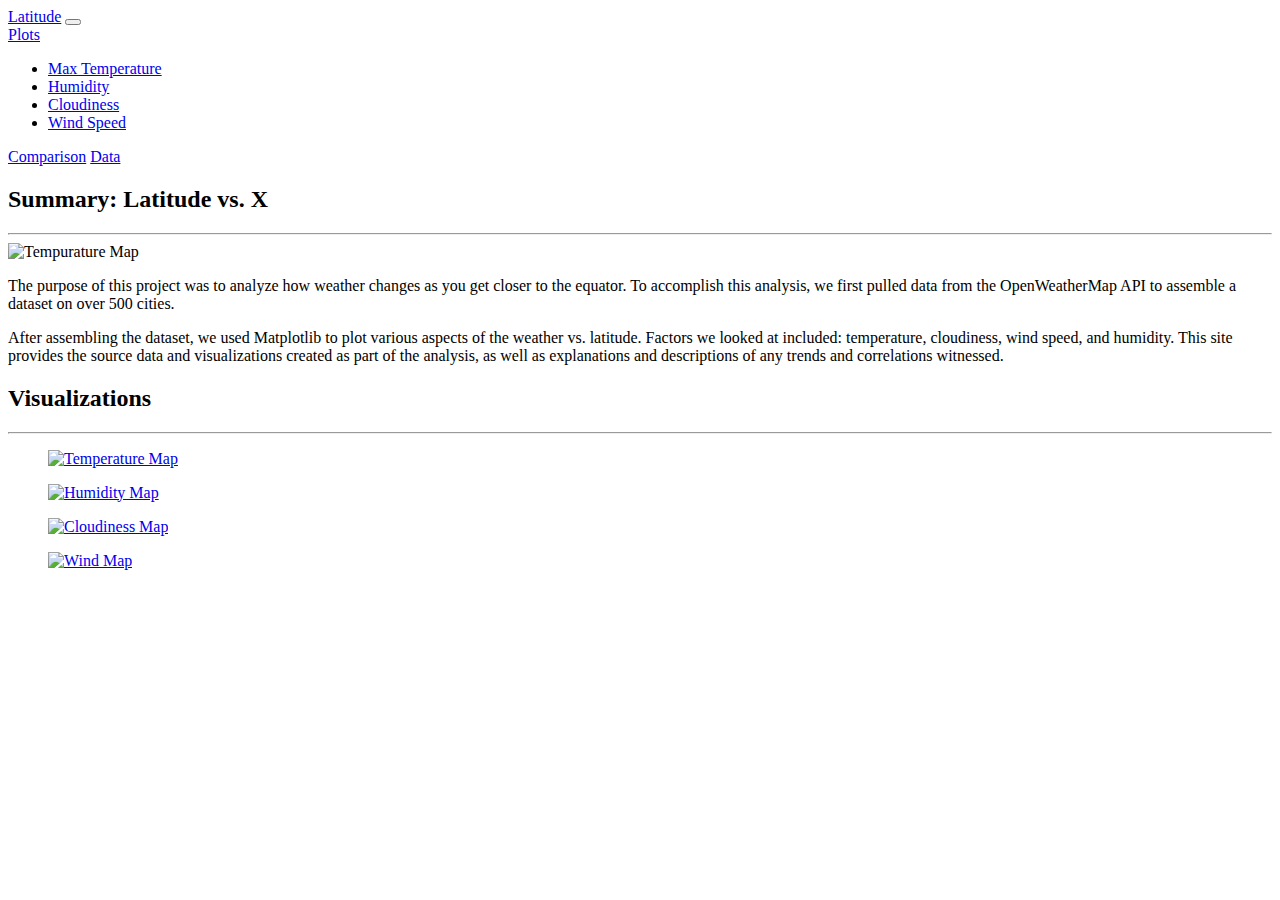
==== index.html @ 7c94f460 "initial commit" ====
<!DOCTYPE html>
<html lang="en-us">
  <head>

    <meta charset="UTF-8">
    <meta name="viewport" content="width=device-width, initial-scale=1">
    <meta http-equiv="X-UA-Compatible" content="ie=edge">

    <title>Landing Page</title>

    <!-- Boostrap Stylesheet -->
    <!-- <link rel="stylesheet" href="assets/css/bootstrap.min.css" media="screen"> -->
    
    <link href="https://cdn.jsdelivr.net/npm/bootstrap@5.2.3/dist/css/bootstrap.min.css" rel="stylesheet" integrity="sha384-rbsA2VBKQhggwzxH7pPCaAqO46MgnOM80zW1RWuH61DGLwZJEdK2Kadq2F9CUG65" crossorigin="anonymous">
    
    <!-- Our own CSS stylesheet -->
    <link rel="stylesheet" href="assets/css/styles.css" media="screen">   
      
  </head>

  <body>
    <!-- Start of navbar -->
    <nav class="navbar navbar-expand-md bg-light">
      <div class="container-fluid">
        <a class="navbar-brand btn btn-primary" href="C:\Users\erico\OneDrive\Desktop\GTech\Web-Design-Challenge\index.html">Latitude</a>
        <button class="navbar-toggler" type="button" data-bs-toggle="collapse" data-bs-target="#navbarNavDropdown" aria-controls="navbarNavDropdown" aria-expanded="false" aria-label="Toggle navigation">
          <span class="navbar-toggler-icon"></span>
        </button>
        <div class="collapse navbar-collapse justify-content-end" id="navbarNavDropdown">
          <nav class="nav dropdown-center">
            <a class="nav-link dropdown-toggle" href="#" role="button" data-bs-toggle="dropdown" aria-expanded="false">
              Plots</a>
            <ul class="dropdown-menu">
              <li><a class="dropdown-item" href="C:\Users\erico\OneDrive\Desktop\GTech\Web-Design-Challenge\visualizations\temp.html">Max Temperature</a></li>
              <li><a class="dropdown-item" href="C:\Users\erico\OneDrive\Desktop\GTech\Web-Design-Challenge\visualizations\humidity.html">Humidity</a></li>
              <li><a class="dropdown-item" href="C:\Users\erico\OneDrive\Desktop\GTech\Web-Design-Challenge\visualizations\cloudiness.html">Cloudiness</a></li>
              <li><a class="dropdown-item" href="C:\Users\erico\OneDrive\Desktop\GTech\Web-Design-Challenge\visualizations\wind.html">Wind Speed</a></li>
            </ul>
            <a class="nav-link" href="C:\Users\erico\OneDrive\Desktop\GTech\Web-Design-Challenge\comparison.html">Comparison</a>
            <a class="nav-link" href="C:\Users\erico\OneDrive\Desktop\GTech\Web-Design-Challenge\data.html">Data</a>            
          </nav>          
        </div>
      </div>
    </nav>

    <!-- End of navbar -->

    <!-- Start of container -->

    <div class="container text-left">
      <div class="row row-cols-md-2">
        <div class="clearfix">          
          <div class="col-auto">
            <h2>
              <strong>
                Summary: Latitude vs. X
              </strong>                        
            </h2>
            <hr>            
            <img src="C:\Users\erico\OneDrive\Desktop\GTech\Web-Design-Challenge\assets\images\Fig1.png" class="img-fluid" alt="Tempurature Map">          
            <p>
              The purpose of this project was to analyze how weather changes as you get closer to the equator. To accomplish this analysis, we first pulled data from the OpenWeatherMap API to assemble a dataset on over 500 cities.
            </p>          
            <p>
              After assembling the dataset, we used Matplotlib to plot various aspects of the weather vs. latitude. Factors we looked at included: temperature, cloudiness, wind speed, and humidity. This site provides the source data and visualizations created as part of the analysis, as well as explanations and descriptions of any trends and correlations witnessed.
            </p>         
          </div>
        </div>

          <!-- Start of Visualizations imageNav Area -->
        
        <div class="col-12 col-md-3">
          <h2>
            <strong>
              Visualizations
            </strong>
          </h2>
          <hr>
          <div class="row row-cols-9 row-cols-md-2 g-4">
            <div class="col">
              <div class="card">
                <figure class="figure">
                  <a target="_blank" href="C:\Users\erico\OneDrive\Desktop\GTech\Web-Design-Challenge\visualizations\temp.html">
                  <img src="C:\Users\erico\OneDrive\Desktop\GTech\Web-Design-Challenge\assets\images\Fig1.png" class="figure-img img-fluid rounded" alt="Temperature Map">
                  </a>                  
                </figure>
              </div>
            </div>
            <div class="col">
              <div class="card">
                <figure class="figure">
                  <a target="_blank" href="C:\Users\erico\OneDrive\Desktop\GTech\Web-Design-Challenge\visualizations\humidity.html">
                  <img src="C:\Users\erico\OneDrive\Desktop\GTech\Web-Design-Challenge\assets\images\Fig2.png" class="figure-img img-fluid rounded" alt="Humidity Map">
                  </a>                  
                </figure>
              </div>
            </div>
            <div class="col">
              <div class="card">   
                <figure class="figure">
                  <a target="_blank" href="C:\Users\erico\OneDrive\Desktop\GTech\Web-Design-Challenge\visualizations\cloudiness.html">
                  <img src="C:\Users\erico\OneDrive\Desktop\GTech\Web-Design-Challenge\assets\images\Fig3.png" class="figure-img img-fluid rounded" alt="Cloudiness Map">
                  </a>                  
                </figure>
              </div>
            </div>
            <div class="col">
              <div class="card">  
                <figure class="figure">
                  <a target="_blank" href="C:\Users\erico\OneDrive\Desktop\GTech\Web-Design-Challenge\visualizations\wind.html">
                  <img src="C:\Users\erico\OneDrive\Desktop\GTech\Web-Design-Challenge\assets\images\Fig4.png" class="figure-img img-fluid rounded" alt="Wind Map">
                  </a>                  
                </figure>
              </div>
            </div>  
        </div>        
          
          <!-- End of the Visualizations imageNav Area -->
      
      </div>
    </div>
          
          
    <!-- End of container -->

    <script src="https://cdn.jsdelivr.net/npm/@popperjs/core@2.11.6/dist/umd/popper.min.js" integrity="sha384-oBqDVmMz9ATKxIep9tiCxS/Z9fNfEXiDAYTujMAeBAsjFuCZSmKbSSUnQlmh/jp3" crossorigin="anonymous"></script>
    <script src="https://cdn.jsdelivr.net/npm/bootstrap@5.2.3/dist/js/bootstrap.min.js" integrity="sha384-cuYeSxntonz0PPNlHhBs68uyIAVpIIOZZ5JqeqvYYIcEL727kskC66kF92t6Xl2V" crossorigin="anonymous"></script>
    
    <!-- jQuery CDN -->
    <script type="text/javascript" src="https://code.jquery.com/jquery-2.1.4.min.js"></script>

    <!-- Bootstrap CDN -->
    <script src="https://maxcdn.bootstrapcdn.com/bootstrap/3.3.6/js/bootstrap.min.js"></script>
    
  </body>

</html>
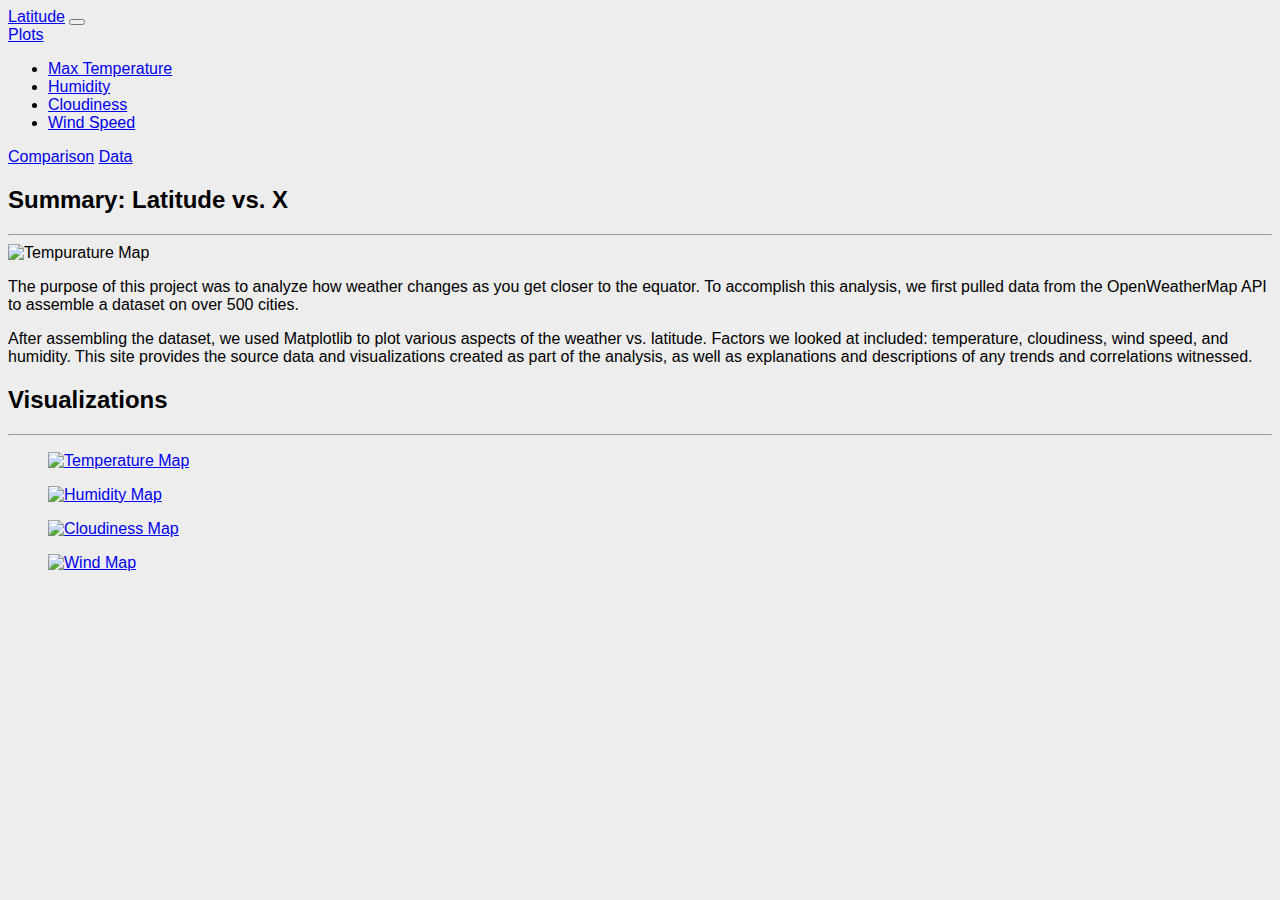
==== commit 18b1b002: "update index.html" ====
--- a/index.html
+++ b/index.html
@@ -22,7 +22,7 @@
     <!-- Start of navbar -->
     <nav class="navbar navbar-expand-md bg-light">
       <div class="container-fluid">
-        <a class="navbar-brand btn btn-primary" href="C:\Users\erico\OneDrive\Desktop\GTech\Web-Design-Challenge\index.html">Latitude</a>
+        <a class="navbar-brand btn btn-primary" href=".\index.html">Latitude</a>
         <button class="navbar-toggler" type="button" data-bs-toggle="collapse" data-bs-target="#navbarNavDropdown" aria-controls="navbarNavDropdown" aria-expanded="false" aria-label="Toggle navigation">
           <span class="navbar-toggler-icon"></span>
         </button>
@@ -36,8 +36,8 @@
               <li><a class="dropdown-item" href="C:\Users\erico\OneDrive\Desktop\GTech\Web-Design-Challenge\visualizations\cloudiness.html">Cloudiness</a></li>
               <li><a class="dropdown-item" href="C:\Users\erico\OneDrive\Desktop\GTech\Web-Design-Challenge\visualizations\wind.html">Wind Speed</a></li>
             </ul>
-            <a class="nav-link" href="C:\Users\erico\OneDrive\Desktop\GTech\Web-Design-Challenge\comparison.html">Comparison</a>
-            <a class="nav-link" href="C:\Users\erico\OneDrive\Desktop\GTech\Web-Design-Challenge\data.html">Data</a>            
+            <a class="nav-link" href="comparison.html">Comparison</a>
+            <a class="nav-link" href="data.html">Data</a>            
           </nav>          
         </div>
       </div>
--- a/assets/css/styles.css
+++ b/assets/css/styles.css
@@ -0,0 +1,212 @@
+/* ----DEFAULT ELEMENT STYLING START---- */
+html {
+  /* Positioning */
+  position: relative;
+  /* Box-model */
+  min-height: 100%;
+}
+body {
+  /* Positioning */
+  margin-bottom: 150px;
+  /* Typography */
+  font-family: Arial, "Helvetica Neue", Helvetica, sans-serif;
+  /* Visual */
+  background-color: #ededed;
+}
+/* Media query for body */
+@media only screen and (max-width: 767px) {
+  /* Set background color to white on small screens */
+  body {
+    /* Visual */
+    background-color: #fff;
+  }
+}
+/* ----DEFAULT ELEMENT STYLING END---- */
+/* ----NAV START---- */
+.navbar-custom {
+  background-color: #fff;
+}
+#logo {
+  /* Box-model */
+  height: 60px;
+  padding-top: 20px;
+  padding-bottom: 5px;
+  /* Positioning */
+  margin-left: 70px;
+  font-family: Georgia, Times, "Times New Roman", serif;
+  /* Typography */
+  font-size: 24px;
+  font-weight: bold;
+  color: #fff;
+  /* Visual */
+  background: #4aaaa5;
+}
+/* Logo hover state */
+#logo:hover {
+  /* Visual */
+  opacity: 0.7;
+}
+.navbar-right-custom {
+  /* Box-model */
+  padding-top: 6px;
+  padding-right: 20px;
+  /* Typography */
+  font-family: Arial;
+  font-weight: lighter;
+}
+/* Nav element hover state */
+.navbar-default .navbar-nav > li > a:hover {
+  color: #4aaaa5;
+}
+/* Media query for nav */
+@media only screen and (max-width: 767px) {
+  .navbar-header {
+    background-color: #4aaaa5;
+  }
+  #logo {
+    width: 100%;
+    /* Box-model */
+    height: 60px;
+    padding-top: 20px;
+    padding-bottom: 5px;
+    /* Positioning */
+    margin-left: 0;
+    font-family: Georgia, Times, "Times New Roman", serif;
+    /* Typography */
+    font-size: 24px;
+    font-weight: bold;
+    color: #fff;
+    /* Visual */
+    background: #4aaaa5;
+  }
+}
+/* -----NAV END---- */
+/* ----DESCRIPTION START---- */
+.description-header {
+  /* Positioning */
+  margin-bottom: 33px;
+  font-family: Georgia, Times, "Times New Roman", serif;
+  /* Typography */
+  font-size: 32px;
+  font-weight: bold;
+  color: #4aaaa5;
+}
+.description-content {
+  /* Box-model */
+  padding: 30px;
+  /* Positioning */
+  margin-top: 32px;
+  /* Visual */
+  background-color: #fff;
+}
+.description-content > p {
+  /* Box-model */
+  padding-top: 20px;
+  /* Typography */
+  font-size: 16px;
+  line-height: 30px;
+  color: slategray;
+}
+.description-text {
+  padding-bottom: 20px;
+}
+#description-image {
+  /* Positioning */
+  float: left;
+  /* Box-model */
+  width: 200px;
+  height: 200px;
+  margin-top: 20px;
+  margin-right: 20px;
+}
+/* Description content media query */
+@media only screen and (max-width: 767px) {
+  /* override default class styling for positioning/padding */
+  .description-content {
+    /* Box-model */
+    padding: 0;
+    /* Positioning */
+    margin-top: 0;
+  }
+}
+/* ----DESCRIPTION END---- */
+/* ----IMAGE NAV START---- */
+#imageNav-area {
+  width: 100%;
+  /* Box-model */
+  padding: 30px 30px 43px;
+  /* Positioning */
+  margin-top: 32px;
+  /* Visual */
+  background-color: #fff;
+}
+.imageNav-header {
+  /* Positioning */
+  margin-bottom: 15px;
+  font-family: Georgia, Times, "Times New Roman", serif;
+  /* Typography */
+  font-size: 25px;
+  font-weight: bold;
+  color: #4aaaa5;
+}
+.imageNav-photo {
+  width: 140px;
+  /* Box-model */
+  height: 140px;
+}
+.imageNav-photo:hover {
+  /* Visuals */
+  opacity: 0.6;
+}
+.imageNav-photo.active {
+  /* Visuals */
+  border: 2px solid #4aaaa5;
+}
+#images {
+  /* Box-model */
+  padding-top: 15px;
+  /* Typography */
+  text-align: center;
+}
+/* ----IMAGE NAV END---- */
+/* ----COMPARISON START---- */
+.comparison-image:hover {
+  opacity: 0.6;
+}
+.comparison-header {
+  /* Positioning */
+  margin-bottom: 10px;
+  font-family: Georgia, Times, "Times New Roman", serif;
+  /* Typography */
+  font-size: 20px;
+  font-weight: bold;
+  color: #4aaaa5;
+  text-align: center;
+}
+/* ----COMPARISON END---- */
+/* ----FOOTER START---- */
+.footer {
+  /* Positioning */
+  position: absolute;
+  bottom: 0;
+  /* Box-model */
+  width: 100%;
+  height: 60px;
+  margin-top: 30px;
+  /* Visual */
+background-color: #666;
+}
+.text-muted-footer {
+  /* Positioning */
+  margin-top: 15px;
+  /* Typography */
+  color: #fff;
+}
+.two-toned-footer-color {
+  /* Box-model */
+  height: 6px;
+  padding-top: 3px;
+  /* Visual */
+  background-color: #4aaaa5;
+}
+/* ----FOOTER END---- */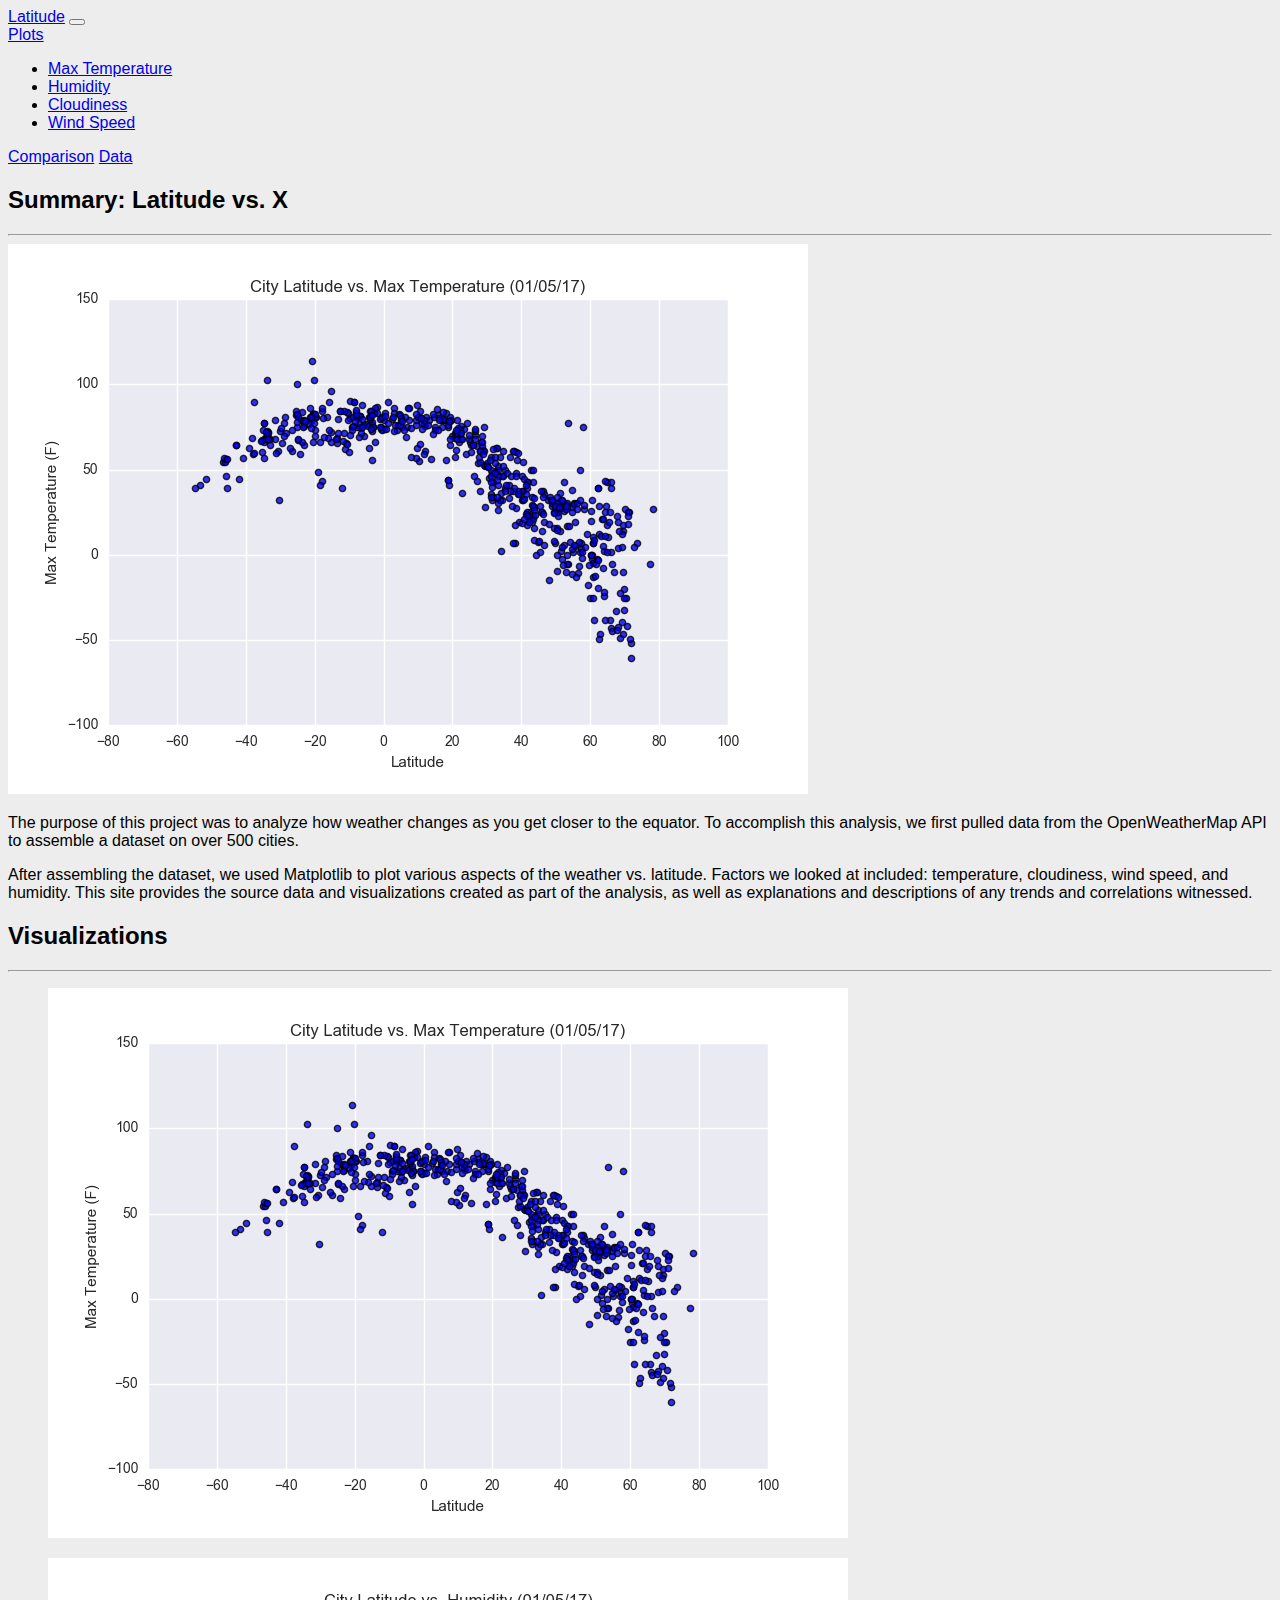
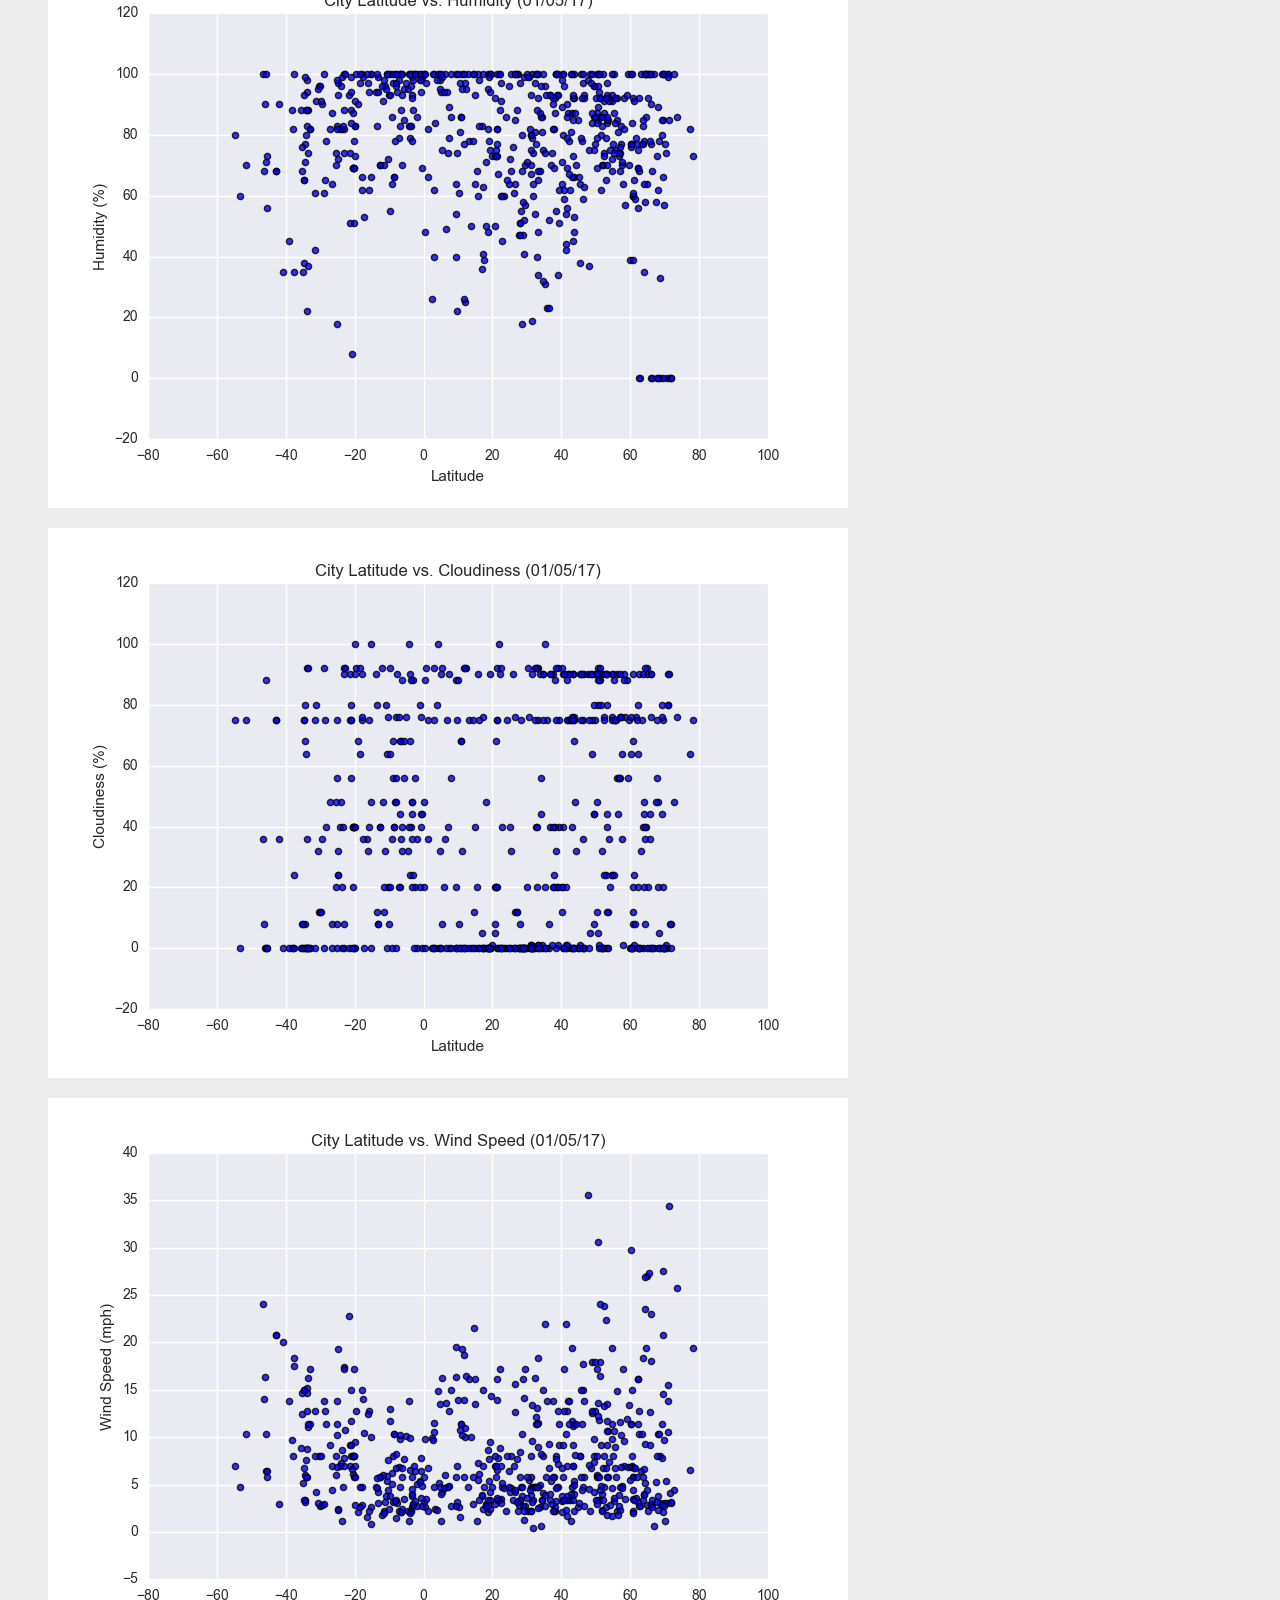
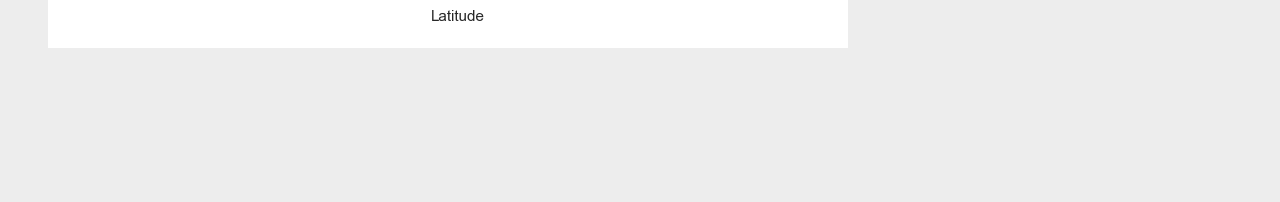
==== commit c7fb7f5b: "update 2" ====
--- a/index.html
+++ b/index.html
@@ -31,13 +31,13 @@
             <a class="nav-link dropdown-toggle" href="#" role="button" data-bs-toggle="dropdown" aria-expanded="false">
               Plots</a>
             <ul class="dropdown-menu">
-              <li><a class="dropdown-item" href="C:\Users\erico\OneDrive\Desktop\GTech\Web-Design-Challenge\visualizations\temp.html">Max Temperature</a></li>
-              <li><a class="dropdown-item" href="C:\Users\erico\OneDrive\Desktop\GTech\Web-Design-Challenge\visualizations\humidity.html">Humidity</a></li>
-              <li><a class="dropdown-item" href="C:\Users\erico\OneDrive\Desktop\GTech\Web-Design-Challenge\visualizations\cloudiness.html">Cloudiness</a></li>
-              <li><a class="dropdown-item" href="C:\Users\erico\OneDrive\Desktop\GTech\Web-Design-Challenge\visualizations\wind.html">Wind Speed</a></li>
+              <li><a class="dropdown-item" href=".\visualizations\temp.html">Max Temperature</a></li>
+              <li><a class="dropdown-item" href=".\visualizations\humidity.html">Humidity</a></li>
+              <li><a class="dropdown-item" href=".\visualizations\cloudiness.html">Cloudiness</a></li>
+              <li><a class="dropdown-item" href=".\visualizations\wind.html">Wind Speed</a></li>
             </ul>
-            <a class="nav-link" href="comparison.html">Comparison</a>
-            <a class="nav-link" href="data.html">Data</a>            
+            <a class="nav-link" href=".\comparison.html">Comparison</a>
+            <a class="nav-link" href=".\data.html">Data</a>            
           </nav>          
         </div>
       </div>
@@ -57,7 +57,7 @@
               </strong>                        
             </h2>
             <hr>            
-            <img src="C:\Users\erico\OneDrive\Desktop\GTech\Web-Design-Challenge\assets\images\Fig1.png" class="img-fluid" alt="Tempurature Map">          
+            <img src=".\assets\images\Fig1.png" class="img-fluid" alt="Tempurature Map">          
             <p>
               The purpose of this project was to analyze how weather changes as you get closer to the equator. To accomplish this analysis, we first pulled data from the OpenWeatherMap API to assemble a dataset on over 500 cities.
             </p>          
@@ -80,8 +80,8 @@
             <div class="col">
               <div class="card">
                 <figure class="figure">
-                  <a target="_blank" href="C:\Users\erico\OneDrive\Desktop\GTech\Web-Design-Challenge\visualizations\temp.html">
-                  <img src="C:\Users\erico\OneDrive\Desktop\GTech\Web-Design-Challenge\assets\images\Fig1.png" class="figure-img img-fluid rounded" alt="Temperature Map">
+                  <a target="_blank" href=".\visualizations\temp.html">
+                  <img src=".\assets\images\Fig1.png" class="figure-img img-fluid rounded" alt="Temperature Map">
                   </a>                  
                 </figure>
               </div>
@@ -89,8 +89,8 @@
             <div class="col">
               <div class="card">
                 <figure class="figure">
-                  <a target="_blank" href="C:\Users\erico\OneDrive\Desktop\GTech\Web-Design-Challenge\visualizations\humidity.html">
-                  <img src="C:\Users\erico\OneDrive\Desktop\GTech\Web-Design-Challenge\assets\images\Fig2.png" class="figure-img img-fluid rounded" alt="Humidity Map">
+                  <a target="_blank" href=".\visualizations\humidity.html">
+                  <img src=".\assets\images\Fig2.png" class="figure-img img-fluid rounded" alt="Humidity Map">
                   </a>                  
                 </figure>
               </div>
@@ -98,8 +98,8 @@
             <div class="col">
               <div class="card">   
                 <figure class="figure">
-                  <a target="_blank" href="C:\Users\erico\OneDrive\Desktop\GTech\Web-Design-Challenge\visualizations\cloudiness.html">
-                  <img src="C:\Users\erico\OneDrive\Desktop\GTech\Web-Design-Challenge\assets\images\Fig3.png" class="figure-img img-fluid rounded" alt="Cloudiness Map">
+                  <a target="_blank" href=".\visualizations\cloudiness.html">
+                  <img src=".\assets\images\Fig3.png" class="figure-img img-fluid rounded" alt="Cloudiness Map">
                   </a>                  
                 </figure>
               </div>
@@ -107,8 +107,8 @@
             <div class="col">
               <div class="card">  
                 <figure class="figure">
-                  <a target="_blank" href="C:\Users\erico\OneDrive\Desktop\GTech\Web-Design-Challenge\visualizations\wind.html">
-                  <img src="C:\Users\erico\OneDrive\Desktop\GTech\Web-Design-Challenge\assets\images\Fig4.png" class="figure-img img-fluid rounded" alt="Wind Map">
+                  <a target="_blank" href=".\visualizations\wind.html">
+                  <img src=".\assets\images\Fig4.png" class="figure-img img-fluid rounded" alt="Wind Map">
                   </a>                  
                 </figure>
               </div>
